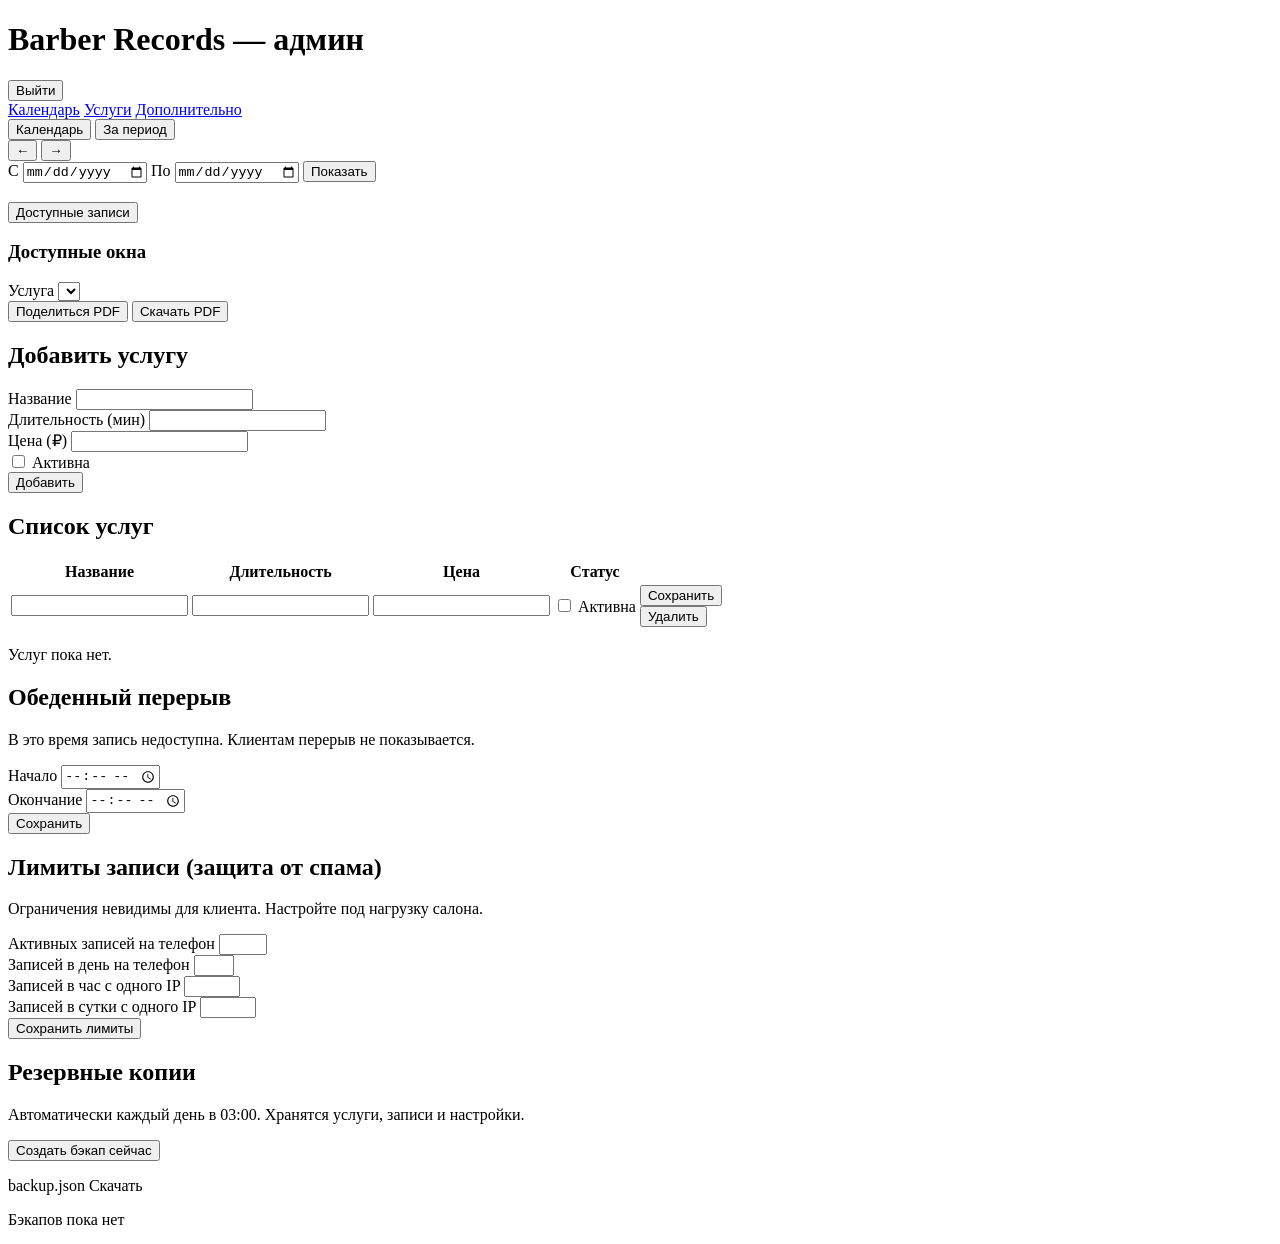
==== src/main/resources/templates/admin/dashboard.html @ 502a4990 "first commit" ====
<!DOCTYPE html>
<html lang="ru" xmlns:th="http://www.thymeleaf.org">
<head>
    <meta charset="UTF-8">
    <meta name="viewport" content="width=device-width, initial-scale=1.0">
    <title>Админ — Barber Records</title>
    <link rel="stylesheet" th:href="@{/css/style.css}">
</head>
<body class="admin-page">
<header class="admin-header">
    <h1>Barber Records — админ</h1>
    <form th:action="@{/admin/logout}" method="post">
        <input type="hidden" th:name="${_csrf.parameterName}" th:value="${_csrf.token}">
        <button type="submit" class="btn btn-secondary">Выйти</button>
    </form>
</header>

<main class="admin-main">
    <nav class="tabs">
        <a class="tab" th:classappend="${activeTab == 'calendar'} ? 'active'" href="/admin?tab=calendar">Календарь</a>
        <a class="tab" th:classappend="${activeTab == 'services'} ? 'active'" href="/admin?tab=services">Услуги</a>
        <a class="tab" th:classappend="${activeTab == 'settings'} ? 'active'" href="/admin?tab=settings">Дополнительно</a>
    </nav>

    <section class="tab-panel" th:if="${activeTab == 'calendar'}">
        <input type="hidden" id="csrfToken" th:name="${_csrf.parameterName}" th:value="${_csrf.token}">

        <div class="view-switch">
            <button type="button" class="view-btn active" data-mode="calendar">Календарь</button>
            <button type="button" class="view-btn" data-mode="period">За период</button>
        </div>

        <div id="calendarMode">
            <div class="calendar-controls">
                <button type="button" class="btn btn-ghost btn-sm" id="monthPrev">&larr;</button>
                <span class="calendar-title" id="monthTitle"></span>
                <button type="button" class="btn btn-ghost btn-sm" id="monthNext">&rarr;</button>
            </div>
            <div id="adminCalendar"></div>
        </div>

        <div id="periodMode" class="hidden">
            <div class="calendar-controls">
                <label>С</label>
                <input type="date" id="periodFrom">
                <label>По</label>
                <input type="date" id="periodTo">
                <button type="button" class="btn btn-primary btn-sm" id="periodShowBtn">Показать</button>
            </div>
            <div id="periodBookings"></div>
        </div>

        <div id="detailPanel" class="detail-panel hidden">
            <div class="detail-panel-header">
                <h3 id="detailTitle"></h3>
                <button type="button" class="btn btn-secondary btn-sm" id="showAvailableBtn">Доступные записи</button>
            </div>
            <div id="detailBookings" class="booking-list"></div>
        </div>

        <div id="availablePanel" class="detail-panel hidden">
            <h3>Доступные окна</h3>
            <label for="availableServiceSelect">Услуга</label>
            <select id="availableServiceSelect" class="select-input"></select>
            <div id="availableSlotsResult" class="available-slots-result"></div>
            <div class="share-actions hidden" id="shareActions">
                <button type="button" class="btn btn-primary" id="sharePdfBtn">Поделиться PDF</button>
                <button type="button" class="btn btn-secondary" id="downloadPdfBtn">Скачать PDF</button>
            </div>
        </div>
    </section>

    <script th:inline="javascript">
        window.ADMIN_SERVICES = /*[[${activeServices}]]*/ [];
    </script>

    <section class="tab-panel" th:if="${activeTab == 'services'}">
        <h2>Добавить услугу</h2>
        <form class="grid-form" th:action="@{/admin/services}" method="post" th:object="${serviceForm}">
            <input type="hidden" th:name="${_csrf.parameterName}" th:value="${_csrf.token}">
            <div>
                <label>Название</label>
                <input type="text" th:field="*{name}" required>
            </div>
            <div>
                <label>Длительность (мин)</label>
                <input type="number" th:field="*{durationMinutes}" min="1" required>
            </div>
            <div>
                <label>Цена (₽)</label>
                <input type="number" th:field="*{price}" min="0" step="0.01" required>
            </div>
            <div class="checkbox-field">
                <label><input type="checkbox" th:field="*{active}"> Активна</label>
            </div>
            <div>
                <button type="submit" class="btn btn-primary">Добавить</button>
            </div>
        </form>

        <h2>Список услуг</h2>
        <div class="table-wrap">
            <table>
                <thead>
                <tr>
                    <th>Название</th>
                    <th>Длительность</th>
                    <th>Цена</th>
                    <th>Статус</th>
                    <th></th>
                </tr>
                </thead>
                <tbody>
                <tr th:each="service : ${services}">
                    <td>
                        <form th:action="@{/admin/services/{id}(id=${service.id})}" method="post" class="inline-form">
                            <input type="hidden" th:name="${_csrf.parameterName}" th:value="${_csrf.token}">
                            <input type="text" name="name" th:value="${service.name}" required>
                    </td>
                    <td>
                            <input type="number" name="durationMinutes" th:value="${service.durationMinutes}" min="1" required>
                    </td>
                    <td>
                            <input type="number" name="price" th:value="${service.price}" min="0" step="0.01" required>
                    </td>
                    <td>
                            <label class="checkbox-inline">
                                <input type="checkbox" name="active" th:checked="${service.active}"> Активна
                            </label>
                    </td>
                    <td class="actions">
                            <button type="submit" class="btn btn-secondary btn-sm">Сохранить</button>
                        </form>
                        <form th:action="@{/admin/services/{id}/delete(id=${service.id})}" method="post" class="inline-form"
                              onsubmit="return confirm('Удалить услугу?');">
                            <input type="hidden" th:name="${_csrf.parameterName}" th:value="${_csrf.token}">
                            <button type="submit" class="btn btn-danger btn-sm">Удалить</button>
                        </form>
                    </td>
                </tr>
                </tbody>
            </table>
        </div>
        <p class="empty" th:if="${#lists.isEmpty(services)}">Услуг пока нет.</p>
    </section>

    <section class="tab-panel" th:if="${activeTab == 'settings'}">
        <h2>Обеденный перерыв</h2>
        <p class="hint">В это время запись недоступна. Клиентам перерыв не показывается.</p>
        <form class="grid-form" th:action="@{/admin/settings/lunch-break}" method="post" th:object="${lunchBreakForm}">
            <input type="hidden" th:name="${_csrf.parameterName}" th:value="${_csrf.token}">
            <div>
                <label>Начало</label>
                <input type="time" th:field="*{lunchBreakStart}" required>
            </div>
            <div>
                <label>Окончание</label>
                <input type="time" th:field="*{lunchBreakEnd}" required>
            </div>
            <div>
                <button type="submit" class="btn btn-primary">Сохранить</button>
            </div>
        </form>

        <h2>Лимиты записи (защита от спама)</h2>
        <p class="hint">Ограничения невидимы для клиента. Настройте под нагрузку салона.</p>
        <form class="grid-form" th:action="@{/admin/settings/limits}" method="post" th:object="${limitsForm}">
            <input type="hidden" th:name="${_csrf.parameterName}" th:value="${_csrf.token}">
            <div>
                <label>Активных записей на телефон</label>
                <input type="number" th:field="*{maxActiveBookingsPerPhone}" min="1" max="10" required>
            </div>
            <div>
                <label>Записей в день на телефон</label>
                <input type="number" th:field="*{maxBookingsPerPhonePerDay}" min="1" max="5" required>
            </div>
            <div>
                <label>Записей в час с одного IP</label>
                <input type="number" th:field="*{maxBookingsPerIpPerHour}" min="1" max="100" required>
            </div>
            <div>
                <label>Записей в сутки с одного IP</label>
                <input type="number" th:field="*{maxBookingsPerIpPerDay}" min="1" max="500" required>
            </div>
            <div>
                <button type="submit" class="btn btn-primary">Сохранить лимиты</button>
            </div>
        </form>

        <h2>Резервные копии</h2>
        <p class="hint">Автоматически каждый день в 03:00. Хранятся услуги, записи и настройки.</p>
        <form th:action="@{/admin/backups/create}" method="post" style="margin-bottom:16px">
            <input type="hidden" th:name="${_csrf.parameterName}" th:value="${_csrf.token}">
            <button type="submit" class="btn btn-primary">Создать бэкап сейчас</button>
        </form>
        <div class="backup-list" th:if="${!#lists.isEmpty(backups)}">
            <div class="backup-item" th:each="file : ${backups}">
                <span th:text="${file}">backup.json</span>
                <a class="btn btn-secondary btn-sm" th:href="@{/admin/backups/download(file=${file})}">Скачать</a>
            </div>
        </div>
        <p class="empty" th:if="${#lists.isEmpty(backups)}">Бэкапов пока нет</p>
    </section>
</main>

<script th:src="@{/js/admin.js}"></script>
</body>
</html>
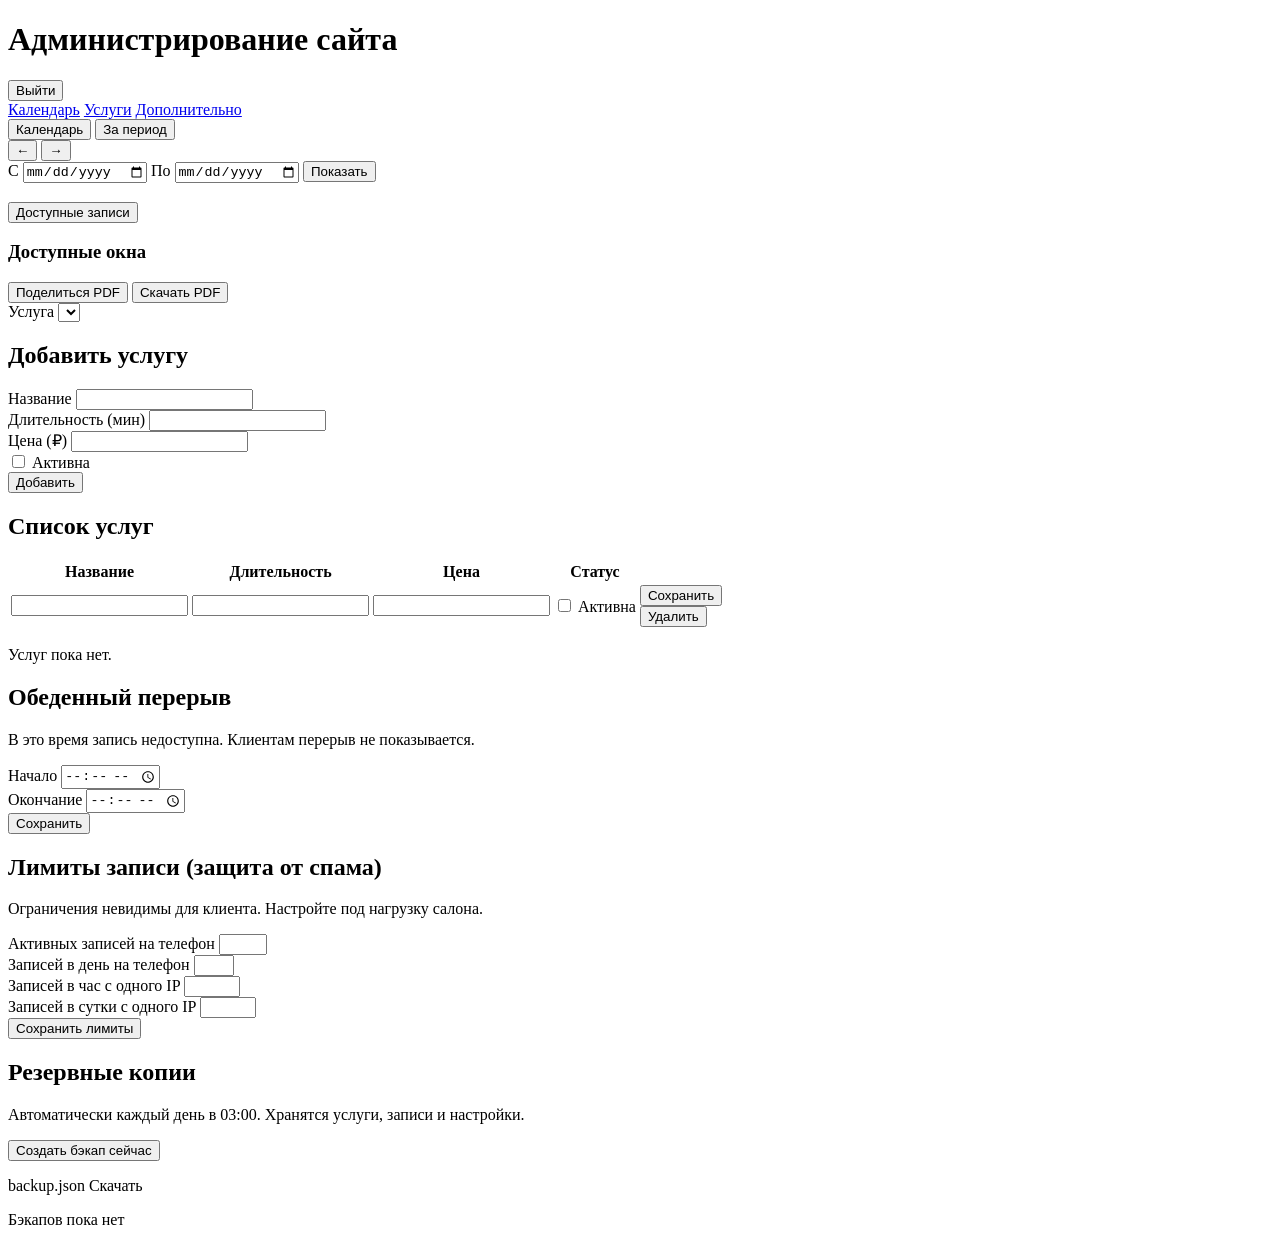
==== commit 91730b7e: "feat: обьеденил выбор даты/времени у пользователя + убрал лишние текствки перед выпуском продукта" ====
--- a/src/main/resources/templates/admin/dashboard.html
+++ b/src/main/resources/templates/admin/dashboard.html
@@ -3,12 +3,13 @@
 <head>
     <meta charset="UTF-8">
     <meta name="viewport" content="width=device-width, initial-scale=1.0">
-    <title>Админ — Barber Records</title>
+    <title>Админ</title>
+    <link rel="icon" type="image/svg+xml" th:href="@{/favicon.svg}">
     <link rel="stylesheet" th:href="@{/css/style.css}">
 </head>
 <body class="admin-page">
 <header class="admin-header">
-    <h1>Barber Records — админ</h1>
+    <h1>Администрирование сайта</h1>
     <form th:action="@{/admin/logout}" method="post">
         <input type="hidden" th:name="${_csrf.parameterName}" th:value="${_csrf.token}">
         <button type="submit" class="btn btn-secondary">Выйти</button>
@@ -59,14 +60,16 @@
         </div>
 
         <div id="availablePanel" class="detail-panel hidden">
-            <h3>Доступные окна</h3>
+            <div class="detail-panel-header">
+                <h3>Доступные окна</h3>
+                <div class="share-actions hidden" id="shareActions">
+                    <button type="button" class="btn btn-primary btn-sm" id="sharePdfBtn">Поделиться PDF</button>
+                    <button type="button" class="btn btn-secondary btn-sm" id="downloadPdfBtn">Скачать PDF</button>
+                </div>
+            </div>
             <label for="availableServiceSelect">Услуга</label>
             <select id="availableServiceSelect" class="select-input"></select>
             <div id="availableSlotsResult" class="available-slots-result"></div>
-            <div class="share-actions hidden" id="shareActions">
-                <button type="button" class="btn btn-primary" id="sharePdfBtn">Поделиться PDF</button>
-                <button type="button" class="btn btn-secondary" id="downloadPdfBtn">Скачать PDF</button>
-            </div>
         </div>
     </section>
 
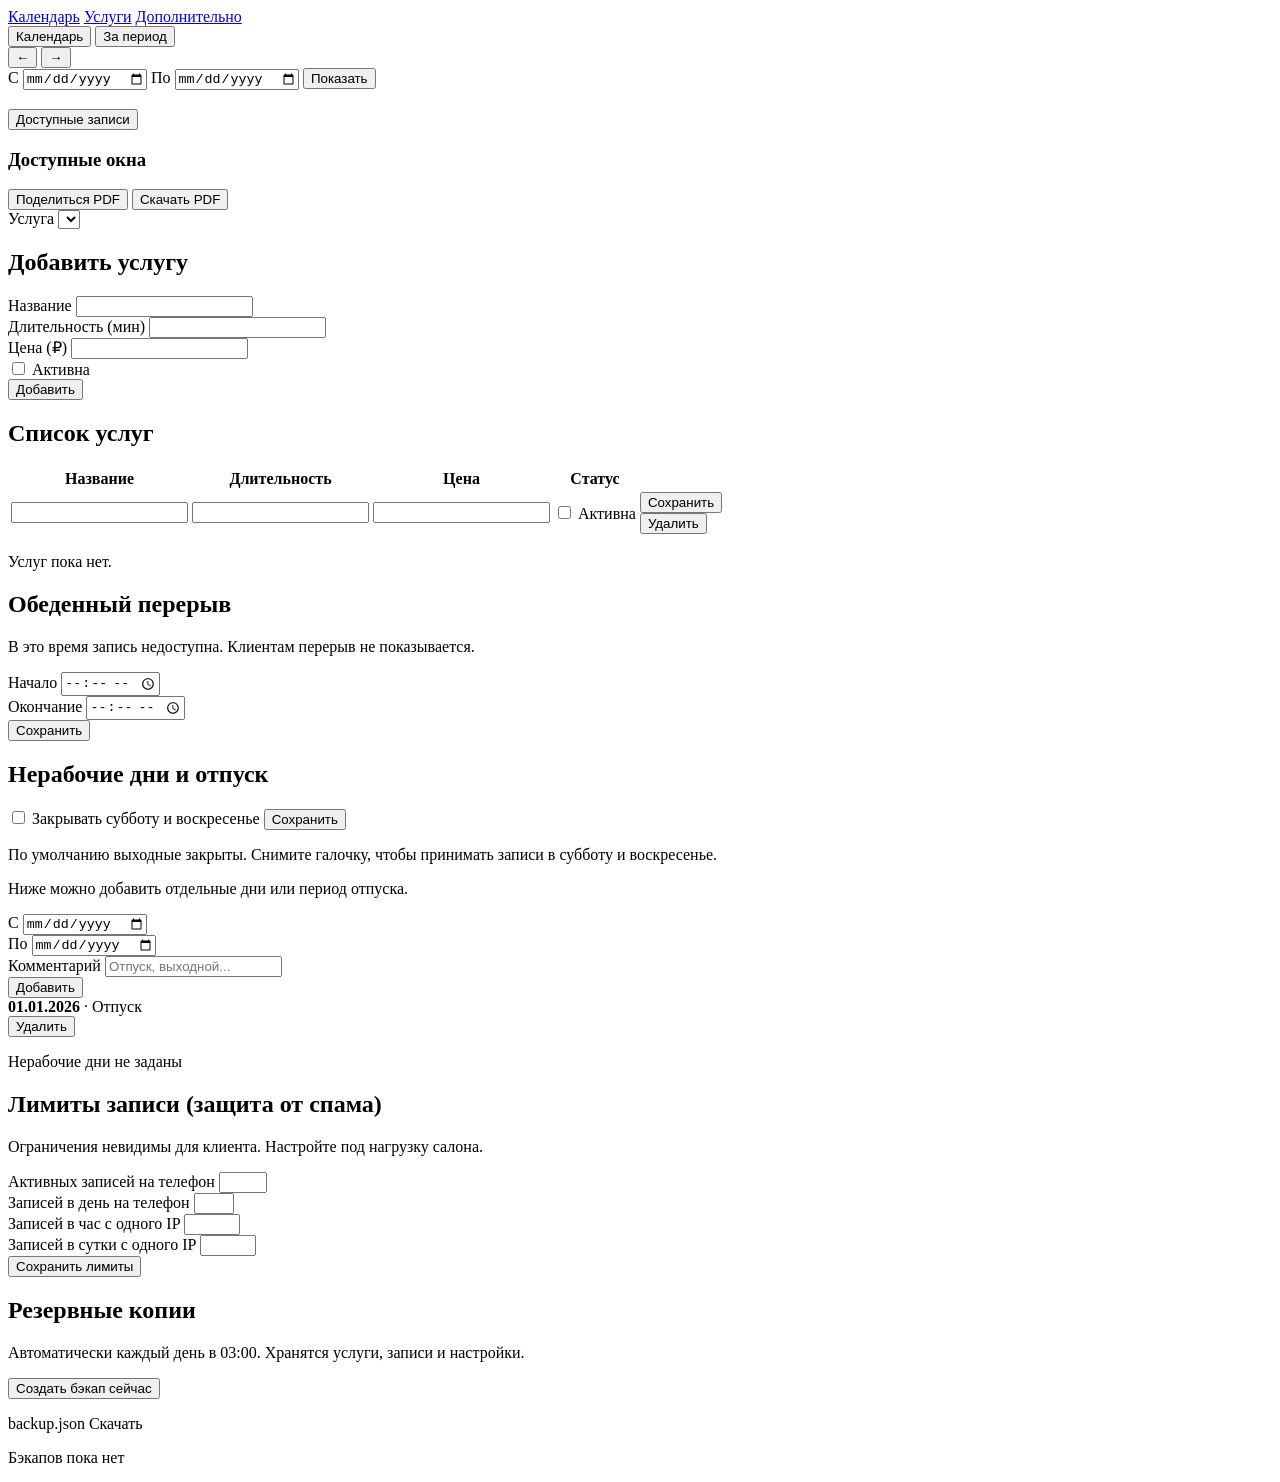
==== commit e78c28d6: "feat: адаптив + доп логика для админа" ====
--- a/src/main/resources/templates/admin/dashboard.html
+++ b/src/main/resources/templates/admin/dashboard.html
@@ -8,13 +8,13 @@
     <link rel="stylesheet" th:href="@{/css/style.css}">
 </head>
 <body class="admin-page">
-<header class="admin-header">
+<!-- <header class="admin-header">
     <h1>Администрирование сайта</h1>
     <form th:action="@{/admin/logout}" method="post">
         <input type="hidden" th:name="${_csrf.parameterName}" th:value="${_csrf.token}">
         <button type="submit" class="btn btn-secondary">Выйти</button>
     </form>
-</header>
+</header> -->
 
 <main class="admin-main">
     <nav class="tabs">
@@ -102,8 +102,8 @@
         </form>
 
         <h2>Список услуг</h2>
-        <div class="table-wrap">
-            <table>
+        <div class="table-wrap services-table-wrap">
+            <table class="services-table">
                 <thead>
                 <tr>
                     <th>Название</th>
@@ -115,18 +115,18 @@
                 </thead>
                 <tbody>
                 <tr th:each="service : ${services}">
-                    <td>
+                    <td data-label="Название">
                         <form th:action="@{/admin/services/{id}(id=${service.id})}" method="post" class="inline-form">
                             <input type="hidden" th:name="${_csrf.parameterName}" th:value="${_csrf.token}">
                             <input type="text" name="name" th:value="${service.name}" required>
                     </td>
-                    <td>
+                    <td data-label="Длительность">
                             <input type="number" name="durationMinutes" th:value="${service.durationMinutes}" min="1" required>
                     </td>
-                    <td>
+                    <td data-label="Цена">
                             <input type="number" name="price" th:value="${service.price}" min="0" step="0.01" required>
                     </td>
-                    <td>
+                    <td data-label="Статус">
                             <label class="checkbox-inline">
                                 <input type="checkbox" name="active" th:checked="${service.active}"> Активна
                             </label>
@@ -165,6 +165,52 @@
             </div>
         </form>
 
+        <div class="settings-section">
+            <h2>Нерабочие дни и отпуск</h2>
+            <form class="weekends-form" th:action="@{/admin/settings/weekends}" method="post" th:object="${weekendsForm}">
+                <input type="hidden" th:name="${_csrf.parameterName}" th:value="${_csrf.token}">
+                <label class="checkbox-field">
+                    <input type="checkbox" th:field="*{weekendsClosed}">
+                    Закрывать субботу и воскресенье
+                </label>
+                <button type="submit" class="btn btn-secondary btn-sm">Сохранить</button>
+            </form>
+            <p class="hint">По умолчанию выходные закрыты. Снимите галочку, чтобы принимать записи в субботу и воскресенье.</p>
+            <p class="hint">Ниже можно добавить отдельные дни или период отпуска.</p>
+            <form class="grid-form" th:action="@{/admin/settings/closed-days}" method="post" th:object="${closedDayForm}">
+                <input type="hidden" th:name="${_csrf.parameterName}" th:value="${_csrf.token}">
+                <div>
+                    <label>С</label>
+                    <input type="date" th:field="*{fromDate}" required>
+                </div>
+                <div>
+                    <label>По</label>
+                    <input type="date" th:field="*{toDate}" required>
+                </div>
+                <div>
+                    <label>Комментарий</label>
+                    <input type="text" th:field="*{label}" placeholder="Отпуск, выходной...">
+                </div>
+                <div>
+                    <button type="submit" class="btn btn-primary">Добавить</button>
+                </div>
+            </form>
+            <div class="closed-days-list" th:if="${!#lists.isEmpty(closedDays)}">
+                <div class="closed-day-item" th:each="day : ${closedDays}">
+                    <div>
+                        <strong th:text="${day.periodText}">01.01.2026</strong>
+                        <span class="hint" th:text="' · ' + ${day.label}"> · Отпуск</span>
+                    </div>
+                    <form th:action="@{/admin/settings/closed-days/{id}/delete(id=${day.id})}" method="post"
+                          onsubmit="return confirm('Удалить этот период?');">
+                        <input type="hidden" th:name="${_csrf.parameterName}" th:value="${_csrf.token}">
+                        <button type="submit" class="btn btn-danger btn-sm">Удалить</button>
+                    </form>
+                </div>
+            </div>
+            <p class="empty" th:if="${#lists.isEmpty(closedDays)}">Нерабочие дни не заданы</p>
+        </div>
+
         <h2>Лимиты записи (защита от спама)</h2>
         <p class="hint">Ограничения невидимы для клиента. Настройте под нагрузку салона.</p>
         <form class="grid-form" th:action="@{/admin/settings/limits}" method="post" th:object="${limitsForm}">
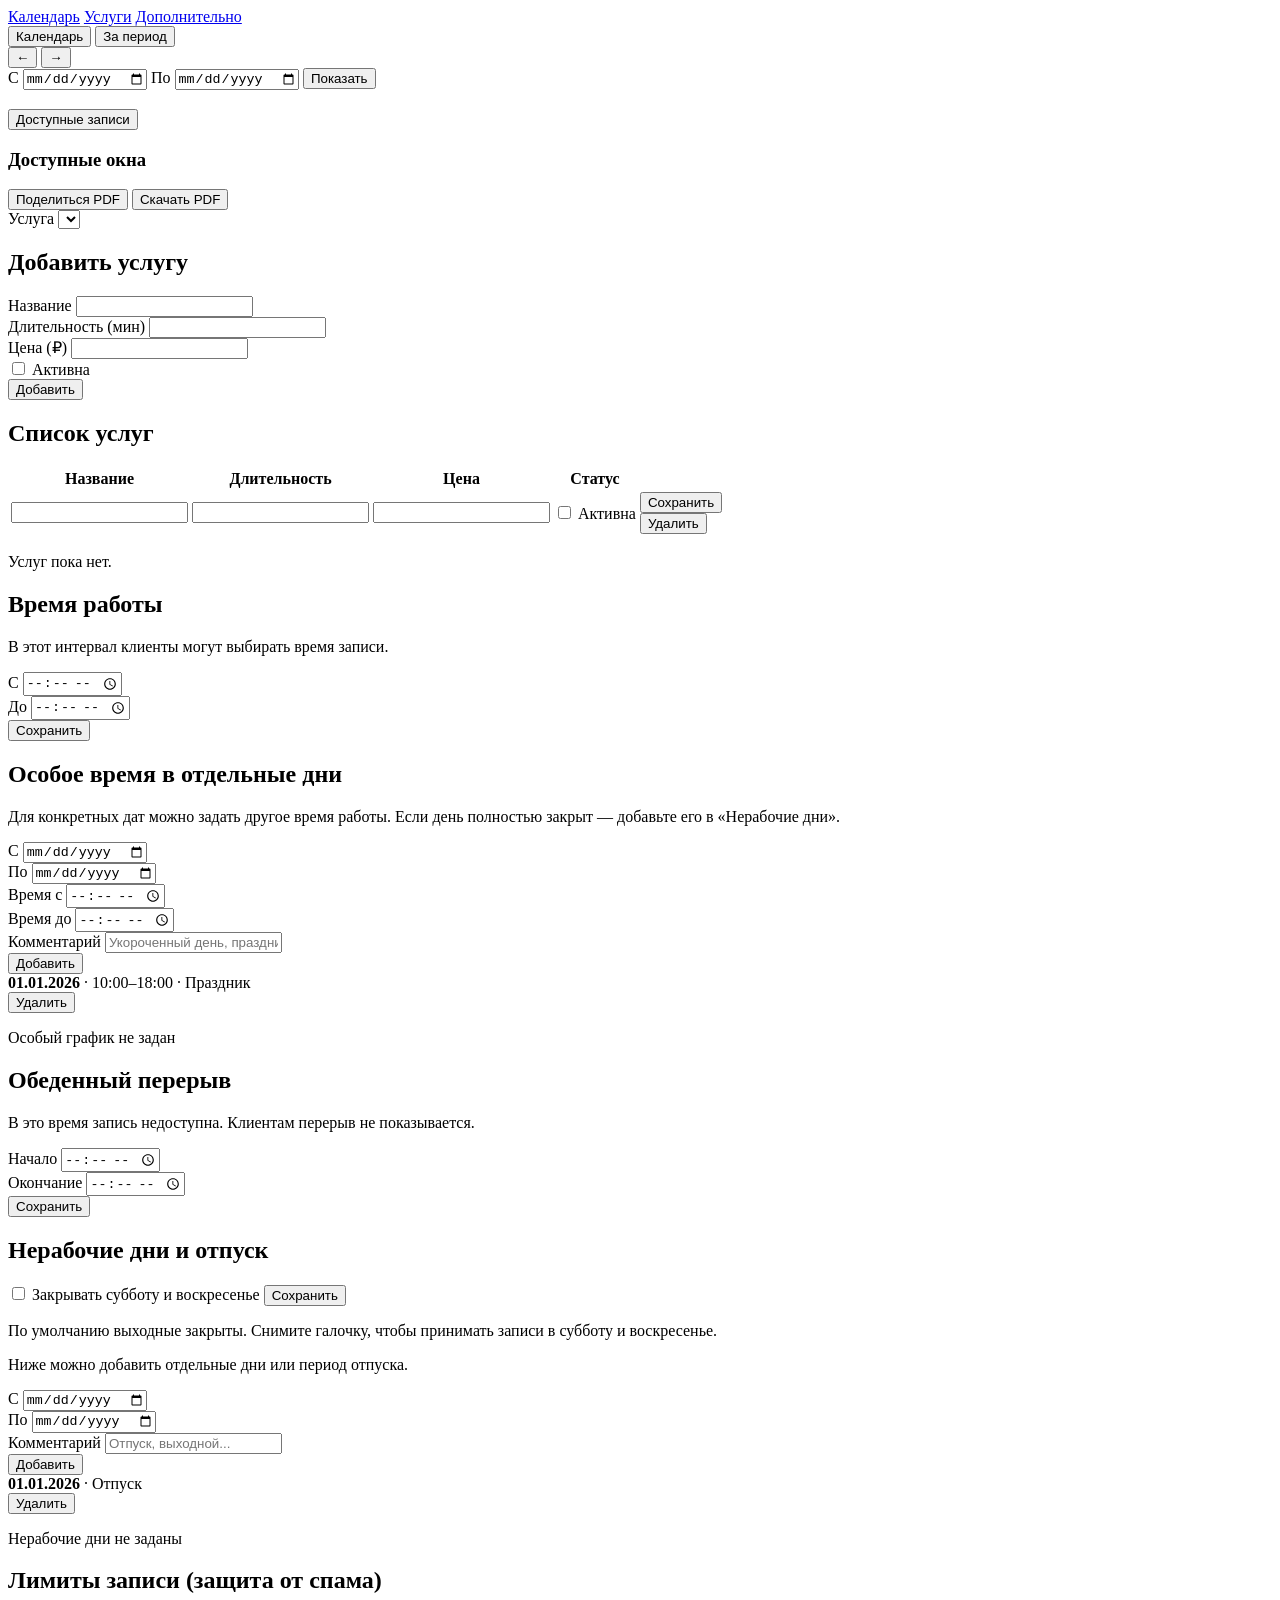
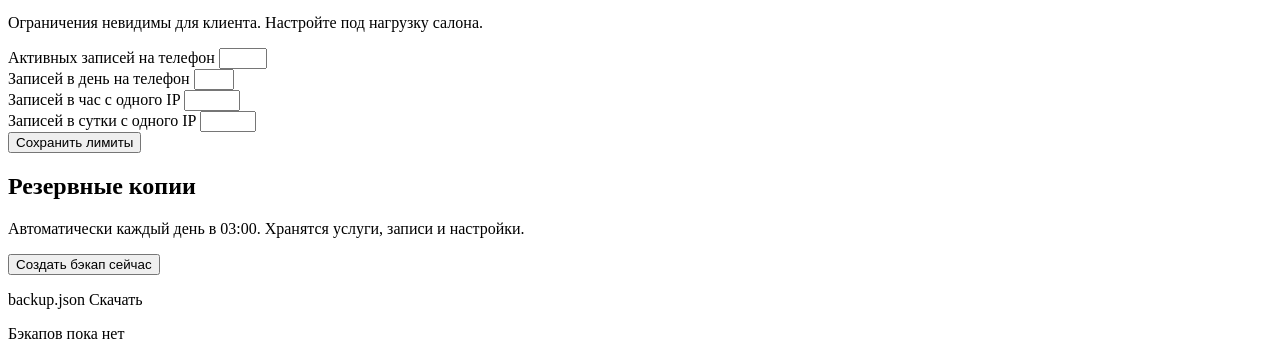
==== commit f5cbad83: "feat: возможность выбрать несколько услуг + доп ф-ционал для админки "" ====
--- a/src/main/resources/templates/admin/dashboard.html
+++ b/src/main/resources/templates/admin/dashboard.html
@@ -78,6 +78,7 @@
     </script>
 
     <section class="tab-panel" th:if="${activeTab == 'services'}">
+        <p class="error" th:if="${serviceError}" th:text="${serviceError}"></p>
         <h2>Добавить услугу</h2>
         <form class="grid-form" th:action="@{/admin/services}" method="post" th:object="${serviceForm}">
             <input type="hidden" th:name="${_csrf.parameterName}" th:value="${_csrf.token}">
@@ -148,6 +149,69 @@
     </section>
 
     <section class="tab-panel" th:if="${activeTab == 'settings'}">
+        <h2>Время работы</h2>
+        <p class="hint">В этот интервал клиенты могут выбирать время записи.</p>
+        <form class="grid-form" th:action="@{/admin/settings/working-hours}" method="post" th:object="${workingHoursForm}">
+            <input type="hidden" th:name="${_csrf.parameterName}" th:value="${_csrf.token}">
+            <div>
+                <label>С</label>
+                <input type="time" th:field="*{workStart}" required>
+            </div>
+            <div>
+                <label>До</label>
+                <input type="time" th:field="*{workEnd}" required>
+            </div>
+            <div>
+                <button type="submit" class="btn btn-primary">Сохранить</button>
+            </div>
+        </form>
+
+        <div class="settings-section">
+            <h2>Особое время в отдельные дни</h2>
+            <p class="hint">Для конкретных дат можно задать другое время работы. Если день полностью закрыт — добавьте его в «Нерабочие дни».</p>
+            <form class="grid-form" th:action="@{/admin/settings/work-hours-overrides}" method="post" th:object="${workHoursOverrideForm}">
+                <input type="hidden" th:name="${_csrf.parameterName}" th:value="${_csrf.token}">
+                <div>
+                    <label>С</label>
+                    <input type="date" th:field="*{fromDate}" required>
+                </div>
+                <div>
+                    <label>По</label>
+                    <input type="date" th:field="*{toDate}" required>
+                </div>
+                <div>
+                    <label>Время с</label>
+                    <input type="time" th:field="*{workStart}" required>
+                </div>
+                <div>
+                    <label>Время до</label>
+                    <input type="time" th:field="*{workEnd}" required>
+                </div>
+                <div>
+                    <label>Комментарий</label>
+                    <input type="text" th:field="*{label}" placeholder="Укороченный день, праздник...">
+                </div>
+                <div>
+                    <button type="submit" class="btn btn-primary">Добавить</button>
+                </div>
+            </form>
+            <div class="closed-days-list" th:if="${!#lists.isEmpty(workHoursOverrides)}">
+                <div class="closed-day-item" th:each="item : ${workHoursOverrides}">
+                    <div>
+                        <strong th:text="${item.periodText}">01.01.2026</strong>
+                        <span class="hint" th:text="' · ' + ${item.hoursText}"> · 10:00–18:00</span>
+                        <span class="hint" th:if="${item.label}" th:text="' · ' + ${item.label}"> · Праздник</span>
+                    </div>
+                    <form th:action="@{/admin/settings/work-hours-overrides/{id}/delete(id=${item.id})}" method="post"
+                          onsubmit="return confirm('Удалить особый график?');">
+                        <input type="hidden" th:name="${_csrf.parameterName}" th:value="${_csrf.token}">
+                        <button type="submit" class="btn btn-danger btn-sm">Удалить</button>
+                    </form>
+                </div>
+            </div>
+            <p class="empty" th:if="${#lists.isEmpty(workHoursOverrides)}">Особый график не задан</p>
+        </div>
+
         <h2>Обеденный перерыв</h2>
         <p class="hint">В это время запись недоступна. Клиентам перерыв не показывается.</p>
         <form class="grid-form" th:action="@{/admin/settings/lunch-break}" method="post" th:object="${lunchBreakForm}">
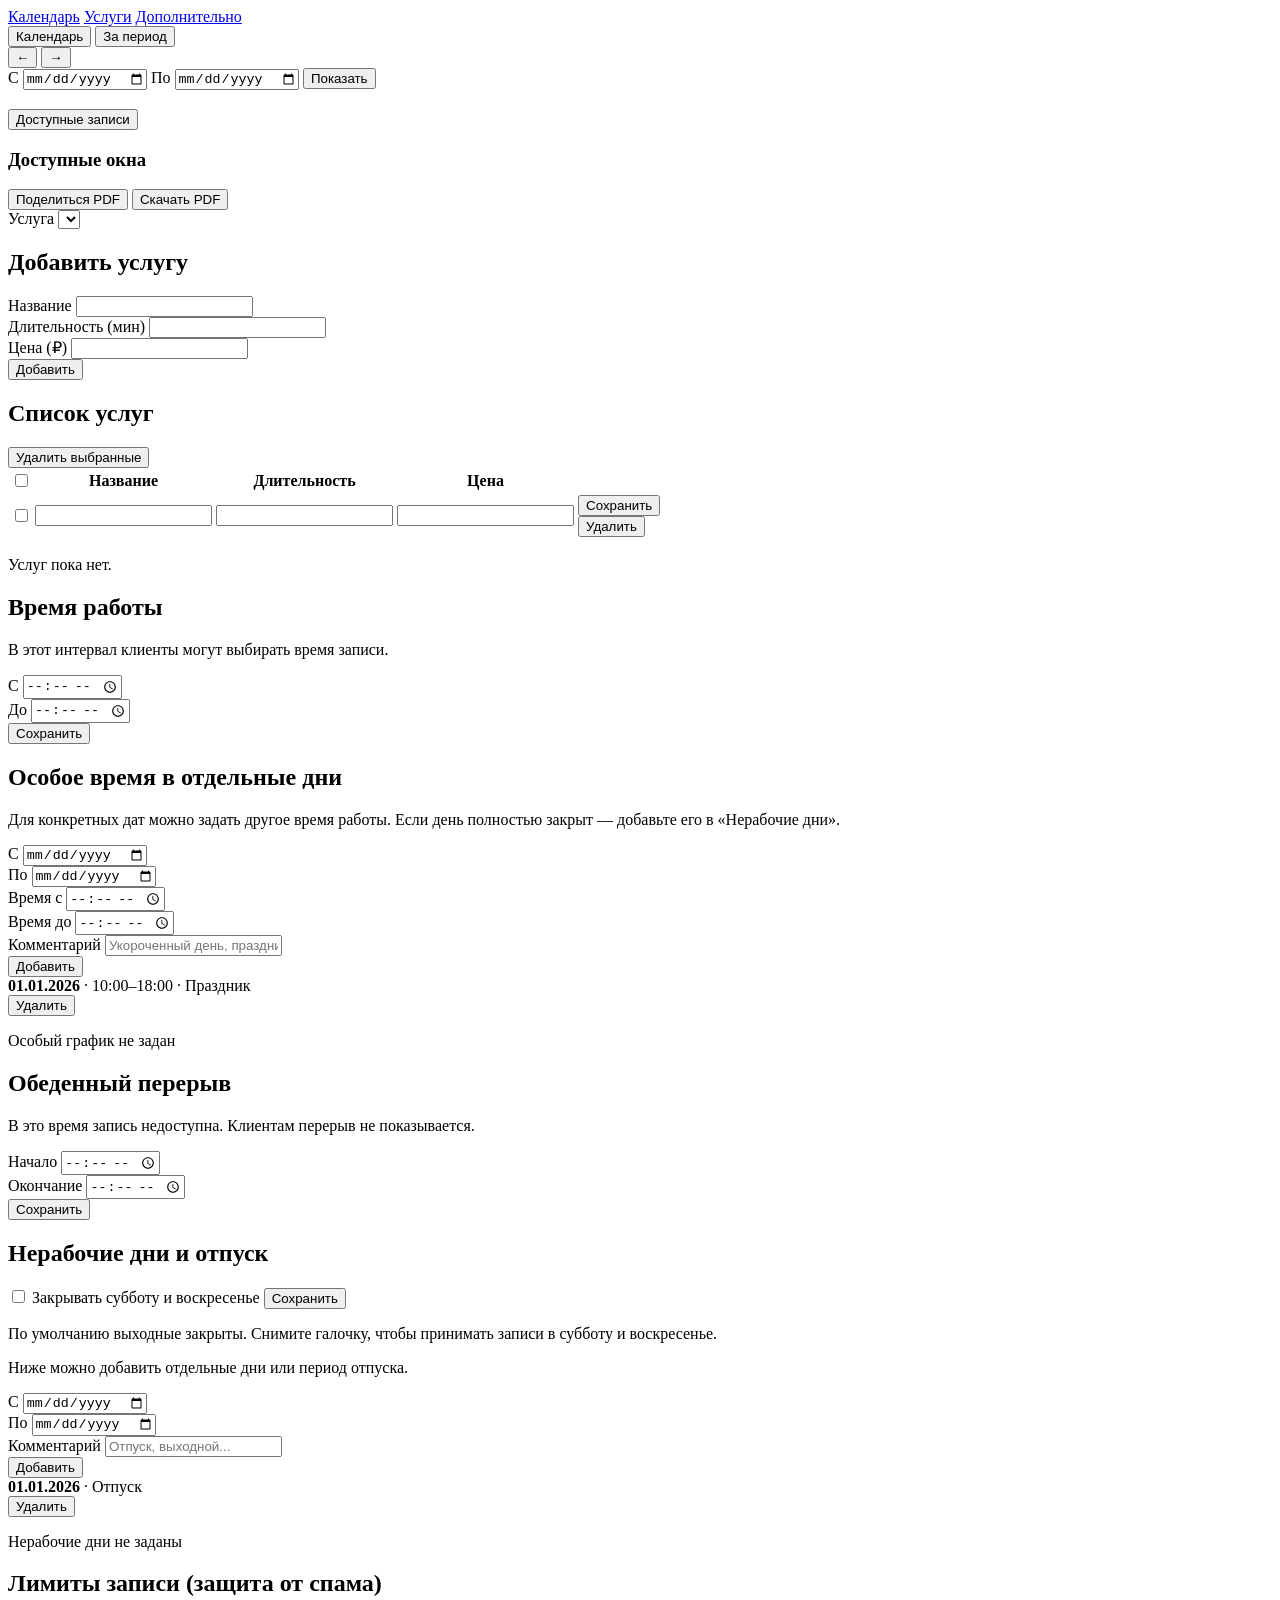
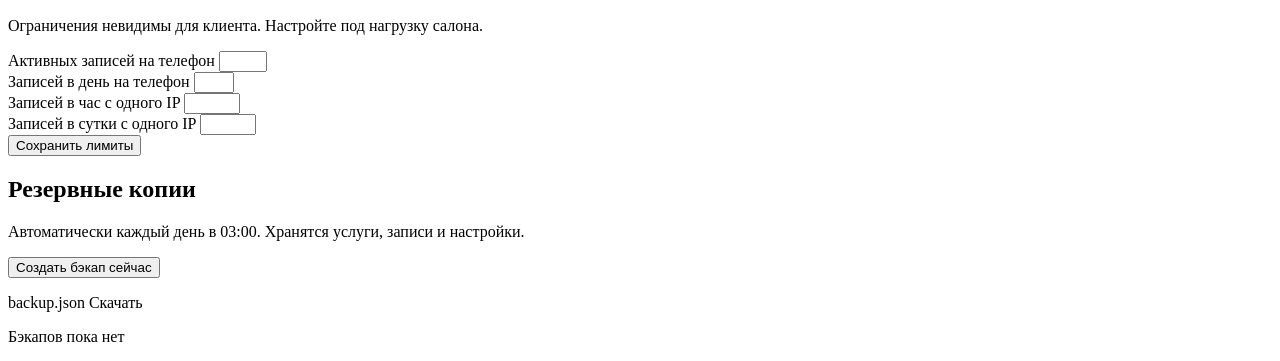
==== commit 9aab8aaa: "feat: массовое удаление в админке" ====
--- a/src/main/resources/templates/admin/dashboard.html
+++ b/src/main/resources/templates/admin/dashboard.html
@@ -94,28 +94,37 @@
                 <label>Цена (₽)</label>
                 <input type="number" th:field="*{price}" min="0" step="0.01" required>
             </div>
-            <div class="checkbox-field">
-                <label><input type="checkbox" th:field="*{active}"> Активна</label>
-            </div>
             <div>
                 <button type="submit" class="btn btn-primary">Добавить</button>
             </div>
         </form>
 
         <h2>Список услуг</h2>
+        <form id="bulk-delete-services-form" th:action="@{/admin/services/bulk-delete}" method="post"
+              class="bulk-actions"
+              th:if="${!#lists.isEmpty(services)}">
+            <input type="hidden" th:name="${_csrf.parameterName}" th:value="${_csrf.token}">
+            <button type="submit" class="btn btn-danger btn-sm">Удалить выбранные</button>
+        </form>
         <div class="table-wrap services-table-wrap">
             <table class="services-table">
                 <thead>
                 <tr>
+                    <th class="col-check" th:if="${!#lists.isEmpty(services)}">
+                        <input type="checkbox" id="selectAllServices" title="Выбрать все" aria-label="Выбрать все">
+                    </th>
                     <th>Название</th>
                     <th>Длительность</th>
                     <th>Цена</th>
-                    <th>Статус</th>
                     <th></th>
                 </tr>
                 </thead>
                 <tbody>
                 <tr th:each="service : ${services}">
+                    <td class="col-check" data-label="">
+                        <input type="checkbox" name="ids" th:value="${service.id}"
+                               form="bulk-delete-services-form" class="service-select">
+                    </td>
                     <td data-label="Название">
                         <form th:action="@{/admin/services/{id}(id=${service.id})}" method="post" class="inline-form">
                             <input type="hidden" th:name="${_csrf.parameterName}" th:value="${_csrf.token}">
@@ -126,11 +135,6 @@
                     </td>
                     <td data-label="Цена">
                             <input type="number" name="price" th:value="${service.price}" min="0" step="0.01" required>
-                    </td>
-                    <td data-label="Статус">
-                            <label class="checkbox-inline">
-                                <input type="checkbox" name="active" th:checked="${service.active}"> Активна
-                            </label>
                     </td>
                     <td class="actions">
                             <button type="submit" class="btn btn-secondary btn-sm">Сохранить</button>
